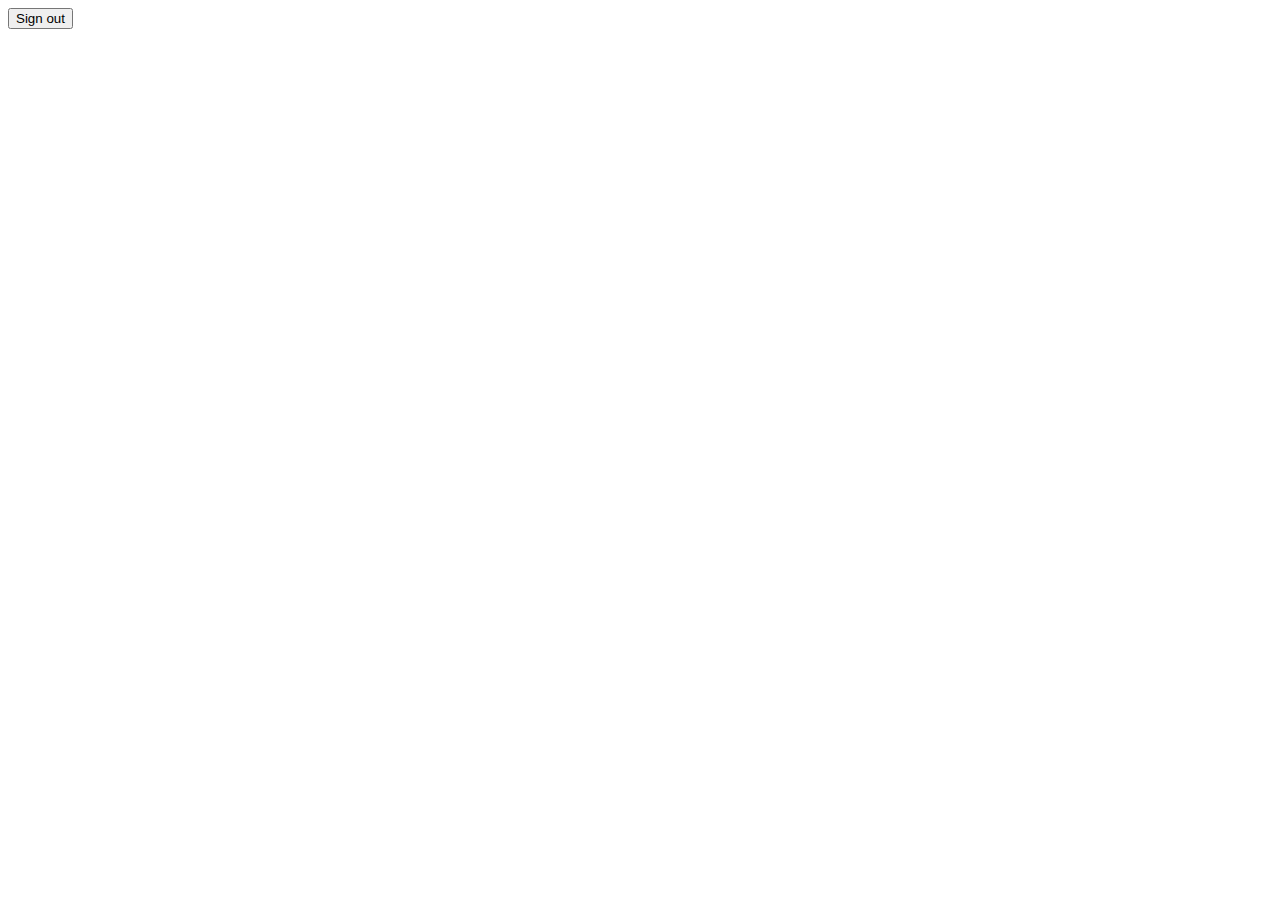
==== pages/index.html @ eddf3dde "First commit" ====
<html>
<head>
	<meta charset="utf-8">
	<meta http-equiv="X-UA-Compatible" content="IE=edge">
	<meta name="viewport" content="width=device-width, initial-scale=1">
	<title>Wnubi</title>
	<link rel="stylesheet" href="/source/css/bootstrap.min.css">
	<link rel="stylesheet" href="/source/css/bootstrap-datetimepicker.min.css" />
	<link rel="stylesheet" href="/source/css/index.css">
</head>
<body>
	<div class="maingrid">
		<div id="header" class="header">
			<div class="pull-right">
				<button class="btn btn-link" data-bind="click: sign_out">Sign out</button>
			</div>
			<div class="clearfix"></div>
		</div>

		<div id="content" class="content">
		</div>
	</div>

	<script type='text/javascript' src='/source/js/lib/knockout-3.4.1.js'></script>
	<script type='text/javascript' src='/source/js/lib/knockout.mapping-latest.js'></script>
	<script type='text/javascript' src='/source/js/lib/dateTimePicker.js'></script>
	<script type='text/javascript' src='/source/js/lib/jquery-2.1.3.min.js'></script>
	<script type='text/javascript' src='/source/js/lib/bootstrap.min.js'></script>
	<script type='text/javascript' src='/source/js/lib/moment.js'></script>
	<script type='text/javascript' src='/source/js/lib/bootstrap-datetimepicker.min.js'></script>
	<script type='text/javascript' src='/source/js/common.js'></script>
	<script type='text/javascript' src='/source/js/app/userViewModel.js'></script>
</body>
</html>
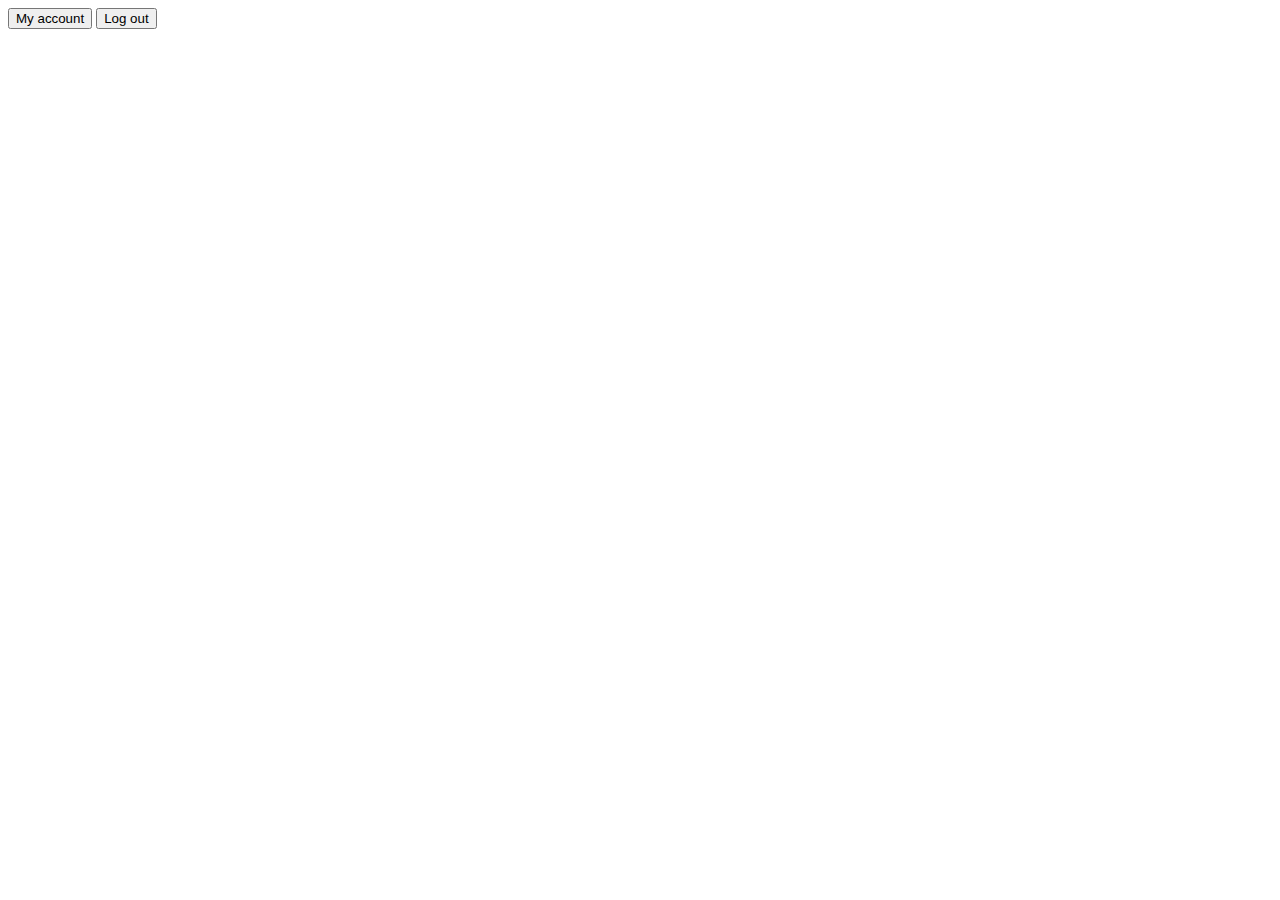
==== commit 80b7218f: "Started a my_account page and put in hashchange navigation" ====
--- a/pages/index.html
+++ b/pages/index.html
@@ -12,7 +12,8 @@
 	<div class="maingrid">
 		<div id="header" class="header">
 			<div class="pull-right">
-				<button class="btn btn-link" data-bind="click: sign_out">Sign out</button>
+				<button class="btn btn-link" data-bind="click: my_account">My account</button>
+				<button class="btn btn-link" data-bind="click: sign_out">Log out</button>
 			</div>
 			<div class="clearfix"></div>
 		</div>
